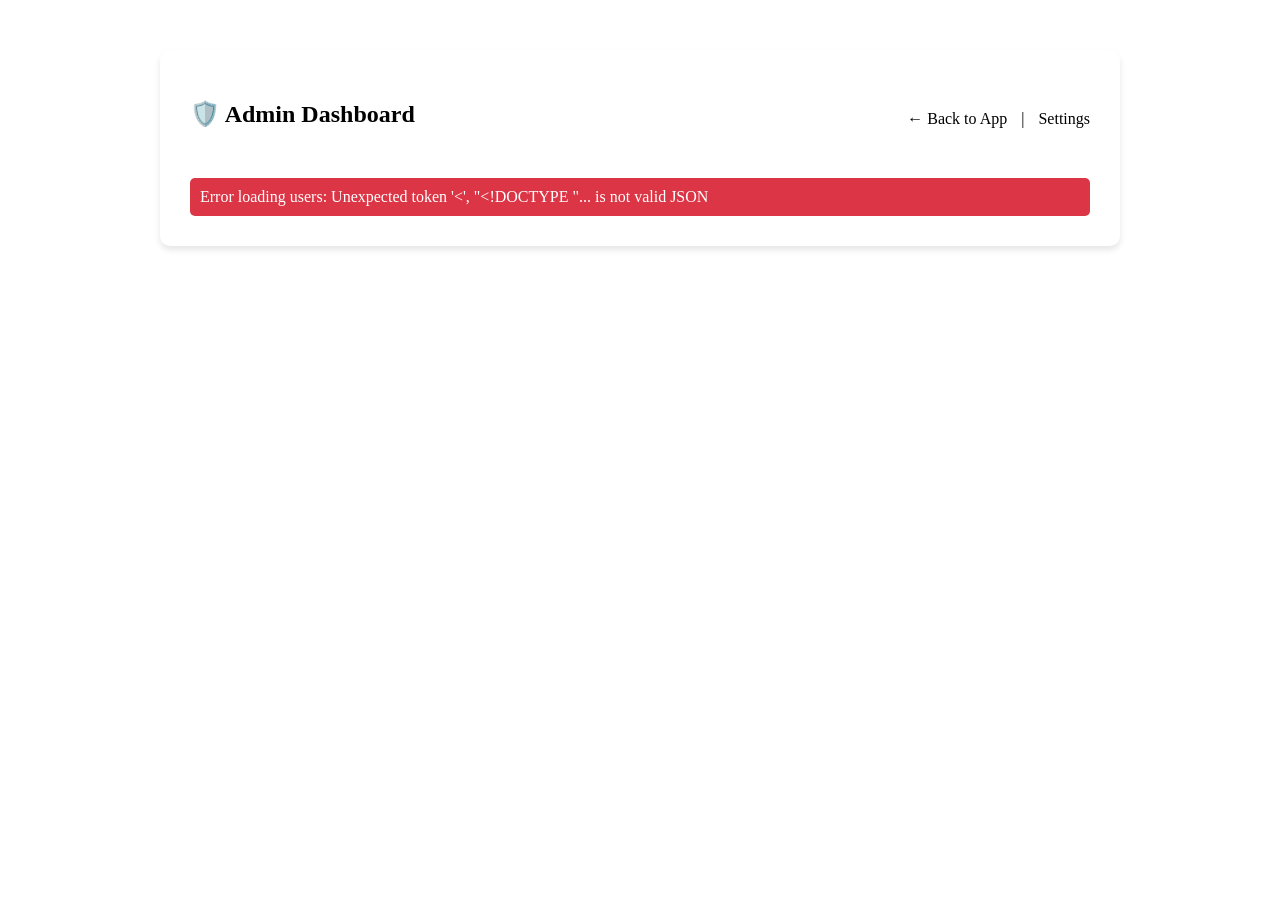
==== templates/admin.html @ e83315e0 "Title: Replace password lock with account system and add admin dashboard Key features implemented: -" ====
<!DOCTYPE html>
<html lang="en">
<head>
    <meta charset="UTF-8">
    <meta name="viewport" content="width=device-width, initial-scale=1.0">
    <meta name="color-scheme" content="light dark">
    <title>Admin Dashboard - Cipher App</title>
    <link rel="stylesheet" href="{{ url_for('static', filename='style.css') }}">
    <style>
        .admin-container {
            max-width: 900px;
            margin: 50px auto;
            padding: 30px;
            background: var(--bg-secondary);
            border-radius: 10px;
            box-shadow: 0 4px 6px rgba(0, 0, 0, 0.1);
        }
        .admin-container h2 {
            text-align: center;
            margin-bottom: 30px;
        }
        .nav-header {
            display: flex;
            justify-content: space-between;
            align-items: center;
            margin-bottom: 20px;
        }
        .nav-header a {
            color: var(--text-primary);
            text-decoration: none;
        }
        .users-table {
            width: 100%;
            border-collapse: collapse;
            margin-top: 20px;
        }
        .users-table th, .users-table td {
            padding: 12px;
            text-align: left;
            border-bottom: 1px solid var(--border-color);
        }
        .users-table th {
            background: var(--bg-primary);
            font-weight: 600;
        }
        .users-table tr:hover {
            background: var(--bg-primary);
        }
        .status-active {
            color: #28a745;
            font-weight: bold;
        }
        .status-banned {
            color: #dc3545;
            font-weight: bold;
        }
        .btn {
            padding: 8px 16px;
            border: none;
            border-radius: 5px;
            font-size: 12px;
            cursor: pointer;
            transition: background-color 0.3s;
        }
        .btn-danger {
            background: #dc3545;
            color: white;
        }
        .btn-danger:hover {
            background: #c82333;
        }
        .btn-success {
            background: #28a745;
            color: white;
        }
        .btn-success:hover {
            background: #218838;
        }
        .btn-secondary {
            background: #6c757d;
            color: white;
        }
        .error-message {
            background: #dc3545;
            color: white;
            padding: 10px;
            border-radius: 5px;
            margin-top: 10px;
            display: none;
        }
        .loading {
            text-align: center;
            padding: 40px;
        }
        .ban-modal {
            display: none;
            position: fixed;
            top: 0;
            left: 0;
            width: 100%;
            height: 100%;
            background: rgba(0, 0, 0, 0.5);
            justify-content: center;
            align-items: center;
        }
        .ban-modal-content {
            background: var(--bg-secondary);
            padding: 30px;
            border-radius: 10px;
            max-width: 400px;
            width: 90%;
        }
        .ban-modal-content h3 {
            margin-bottom: 20px;
        }
        .ban-modal-content textarea {
            width: 100%;
            padding: 10px;
            border: 2px solid var(--border-color);
            border-radius: 5px;
            background: var(--bg-primary);
            color: var(--text-primary);
            resize: vertical;
            min-height: 100px;
            margin-bottom: 20px;
        }
        .ban-modal-actions {
            display: flex;
            gap: 10px;
            justify-content: flex-end;
        }
        .admin-badge {
            background: var(--primary-color);
            color: white;
            padding: 2px 8px;
            border-radius: 3px;
            font-size: 10px;
            margin-left: 5px;
        }
    </style>
</head>
<body>
    <div class="admin-container">
        <div class="nav-header">
            <h2>🛡️ Admin Dashboard</h2>
            <div>
                <a href="/">← Back to App</a>
                <span style="margin: 0 10px;">|</span>
                <a href="/settings">Settings</a>
            </div>
        </div>
        
        <div id="error-message" class="error-message"></div>
        
        <div id="loading" class="loading">Loading users...</div>
        
        <table id="users-table" class="users-table" style="display: none;">
            <thead>
                <tr>
                    <th>Email</th>
                    <th>Created At</th>
                    <th>Status</th>
                    <th>Actions</th>
                </tr>
            </thead>
            <tbody id="users-tbody">
            </tbody>
        </table>
    </div>

    <div id="ban-modal" class="ban-modal">
        <div class="ban-modal-content">
            <h3>Ban User</h3>
            <p>Enter a reason for banning this user:</p>
            <textarea id="ban-reason" placeholder="Reason for ban..."></textarea>
            <div class="ban-modal-actions">
                <button id="cancel-ban-btn" class="btn btn-secondary">Cancel</button>
                <button id="confirm-ban-btn" class="btn btn-danger">Ban User</button>
            </div>
        </div>
    </div>

    <script>
        let currentUserToBan = null;

        async function loadUsers() {
            try {
                const response = await fetch('/api/admin/users');
                
                if (response.status === 401) {
                    window.location.href = '/login';
                    return;
                }
                
                if (response.status === 403) {
                    const errorDiv = document.getElementById('error-message');
                    errorDiv.textContent = 'Access denied. Admin privileges required.';
                    errorDiv.style.display = 'block';
                    document.getElementById('loading').style.display = 'none';
                    return;
                }
                
                const data = await response.json();
                
                document.getElementById('loading').style.display = 'none';
                document.getElementById('users-table').style.display = 'table';
                
                const tbody = document.getElementById('users-tbody');
                tbody.innerHTML = '';
                
                data.users.forEach(user => {
                    const tr = document.createElement('tr');
                    
                    const emailTd = document.createElement('td');
                    emailTd.textContent = user.email;
                    if (user.email === 'test@test.com') {
                        emailTd.innerHTML += ' <span class="admin-badge">ADMIN</span>';
                    }
                    
                    const createdTd = document.createElement('td');
                    createdTd.textContent = user.created_at || 'Unknown';
                    
                    const statusTd = document.createElement('td');
                    statusTd.innerHTML = user.banned 
                        ? '<span class="status-banned">Banned ⚠️</span>' 
                        : '<span class="status-active">Active ✓</span>';
                    
                    const actionsTd = document.createElement('td');
                    if (user.email !== 'test@test.com') {
                        if (user.banned) {
                            const unbanBtn = document.createElement('button');
                            unbanBtn.className = 'btn btn-success';
                            unbanBtn.textContent = 'Unban';
                            unbanBtn.onclick = () => unbanUser(user._id);
                            actionsTd.appendChild(unbanBtn);
                        } else {
                            const banBtn = document.createElement('button');
                            banBtn.className = 'btn btn-danger';
                            banBtn.textContent = 'Ban';
                            banBtn.onclick = () => openBanModal(user._id);
                            actionsTd.appendChild(banBtn);
                        }
                    }
                    
                    tr.appendChild(emailTd);
                    tr.appendChild(createdTd);
                    tr.appendChild(statusTd);
                    tr.appendChild(actionsTd);
                    tbody.appendChild(tr);
                });
            } catch (error) {
                const errorDiv = document.getElementById('error-message');
                errorDiv.textContent = 'Error loading users: ' + error.message;
                errorDiv.style.display = 'block';
                document.getElementById('loading').style.display = 'none';
            }
        }

        function openBanModal(userId) {
            currentUserToBan = userId;
            document.getElementById('ban-reason').value = '';
            document.getElementById('ban-modal').style.display = 'flex';
        }

        function closeBanModal() {
            document.getElementById('ban-modal').style.display = 'none';
            currentUserToBan = null;
        }

        async function confirmBan() {
            const reason = document.getElementById('ban-reason').value.trim();
            
            try {
                const response = await fetch('/api/admin/ban-user', {
                    method: 'POST',
                    headers: { 'Content-Type': 'application/json' },
                    body: JSON.stringify({ user_id: currentUserToBan, reason })
                });
                
                const data = await response.json();
                
                if (response.ok) {
                    closeBanModal();
                    loadUsers();
                } else {
                    const errorDiv = document.getElementById('error-message');
                    errorDiv.textContent = data.error;
                    errorDiv.style.display = 'block';
                }
            } catch (error) {
                const errorDiv = document.getElementById('error-message');
                errorDiv.textContent = 'Error banning user: ' + error.message;
                errorDiv.style.display = 'block';
            }
        }

        async function unbanUser(userId) {
            try {
                const response = await fetch('/api/admin/unban-user', {
                    method: 'POST',
                    headers: { 'Content-Type': 'application/json' },
                    body: JSON.stringify({ user_id: userId })
                });
                
                const data = await response.json();
                
                if (response.ok) {
                    loadUsers();
                } else {
                    const errorDiv = document.getElementById('error-message');
                    errorDiv.textContent = data.error;
                    errorDiv.style.display = 'block';
                }
            } catch (error) {
                const errorDiv = document.getElementById('error-message');
                errorDiv.textContent = 'Error unbanning user: ' + error.message;
                errorDiv.style.display = 'block';
            }
        }

        document.getElementById('cancel-ban-btn').addEventListener('click', closeBanModal);
        document.getElementById('confirm-ban-btn').addEventListener('click', confirmBan);
        
        // Close modal when clicking outside
        document.getElementById('ban-modal').addEventListener('click', function(e) {
            if (e.target === this) closeBanModal();
        });

        loadUsers();
    </script>
</body>
</html>
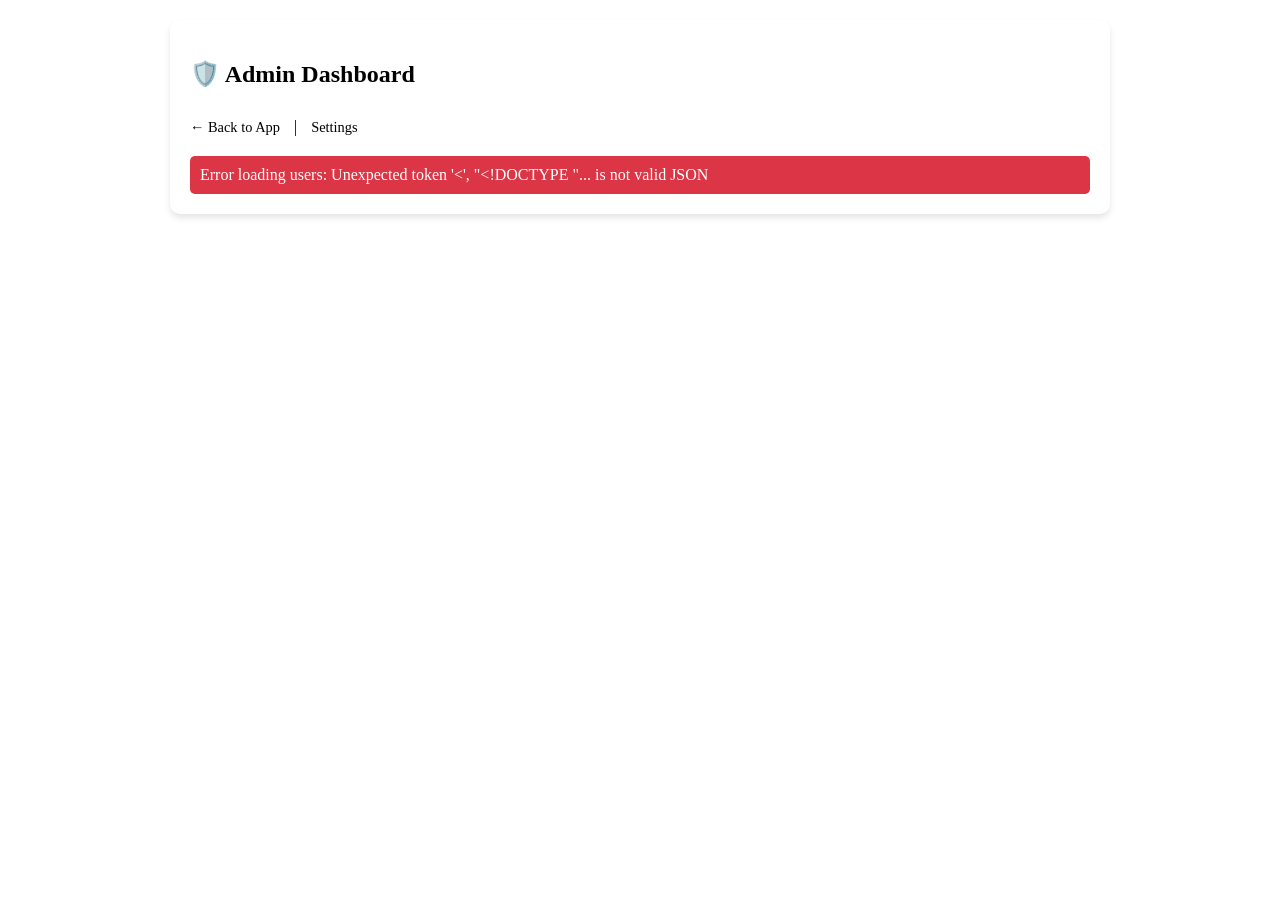
==== commit d7c5abab: "update ui to be more mobile-friendly, working on revamped ui on cosmetic side soon" ====
--- a/templates/admin.html
+++ b/templates/admin.html
@@ -9,33 +9,38 @@
     <style>
         .admin-container {
             max-width: 900px;
-            margin: 50px auto;
-            padding: 30px;
+            margin: 20px auto;
+            padding: 20px;
             background: var(--bg-secondary);
             border-radius: 10px;
             box-shadow: 0 4px 6px rgba(0, 0, 0, 0.1);
         }
         .admin-container h2 {
             text-align: center;
-            margin-bottom: 30px;
+            margin-bottom: 20px;
+            font-size: 1.5rem;
         }
         .nav-header {
             display: flex;
+            flex-direction: column;
             justify-content: space-between;
-            align-items: center;
+            align-items: flex-start;
             margin-bottom: 20px;
+            gap: 10px;
         }
         .nav-header a {
             color: var(--text-primary);
             text-decoration: none;
+            font-size: 0.9rem;
         }
         .users-table {
             width: 100%;
             border-collapse: collapse;
             margin-top: 20px;
+            font-size: 0.9rem;
         }
         .users-table th, .users-table td {
-            padding: 12px;
+            padding: 10px;
             text-align: left;
             border-bottom: 1px solid var(--border-color);
         }
@@ -46,6 +51,28 @@
         .users-table tr:hover {
             background: var(--bg-primary);
         }
+        @media (max-width: 768px) {
+            .admin-container {
+                margin: 10px;
+                padding: 15px;
+            }
+            .admin-container h2 {
+                font-size: 1.25rem;
+                margin-bottom: 15px;
+            }
+            .nav-header {
+                flex-direction: column;
+            }
+            .nav-header a {
+                font-size: 0.85rem;
+            }
+            .users-table {
+                font-size: 0.8rem;
+            }
+            .users-table th, .users-table td {
+                padding: 8px;
+            }
+        }
         .status-active {
             color: #28a745;
             font-weight: bold;
@@ -55,12 +82,13 @@
             font-weight: bold;
         }
         .btn {
-            padding: 8px 16px;
+            padding: 10px 16px;
             border: none;
             border-radius: 5px;
             font-size: 12px;
             cursor: pointer;
             transition: background-color 0.3s;
+            min-width: 60px;
         }
         .btn-danger {
             background: #dc3545;
@@ -79,6 +107,13 @@
         .btn-secondary {
             background: #6c757d;
             color: white;
+        }
+        @media (max-width: 768px) {
+            .btn {
+                padding: 12px 16px;
+                font-size: 13px;
+                min-width: 70px;
+            }
         }
         .error-message {
             background: #dc3545;
@@ -105,17 +140,22 @@
         }
         .ban-modal-content {
             background: var(--bg-secondary);
-            padding: 30px;
+            padding: 25px;
             border-radius: 10px;
             max-width: 400px;
             width: 90%;
         }
         .ban-modal-content h3 {
-            margin-bottom: 20px;
+            margin-bottom: 15px;
+            font-size: 1.1rem;
+        }
+        .ban-modal-content p {
+            margin-bottom: 15px;
+            font-size: 0.95rem;
         }
         .ban-modal-content textarea {
             width: 100%;
-            padding: 10px;
+            padding: 12px;
             border: 2px solid var(--border-color);
             border-radius: 5px;
             background: var(--bg-primary);
@@ -123,11 +163,27 @@
             resize: vertical;
             min-height: 100px;
             margin-bottom: 20px;
+            font-family: inherit;
+            font-size: 14px;
         }
         .ban-modal-actions {
             display: flex;
             gap: 10px;
             justify-content: flex-end;
+            flex-wrap: wrap;
+        }
+        @media (max-width: 480px) {
+            .ban-modal-content {
+                width: 95%;
+                padding: 20px;
+            }
+            .ban-modal-actions {
+                justify-content: stretch;
+            }
+            .ban-modal-actions button {
+                flex: 1;
+                min-width: 0;
+            }
         }
         .admin-badge {
             background: var(--primary-color);
@@ -181,7 +237,26 @@
     </div>
 
     <script>
+        let csrfToken = null;
         let currentUserToBan = null;
+
+        async function fetchCSRFToken() {
+            try {
+                const response = await fetch('/api/csrf-token');
+                const data = await response.json();
+                csrfToken = data.csrf_token;
+            } catch (error) {
+                console.error('Failed to fetch CSRF token:', error);
+            }
+        }
+
+        function getHeaders() {
+            const headers = { 'Content-Type': 'application/json' };
+            if (csrfToken) {
+                headers['X-CSRFToken'] = csrfToken;
+            }
+            return headers;
+        }
 
         async function loadUsers() {
             try {
@@ -213,7 +288,7 @@
                     
                     const emailTd = document.createElement('td');
                     emailTd.textContent = user.email;
-                    if (user.email === 'test@test.com') {
+                    if (user.email === 'hanlinbai667@gmail.com') {
                         emailTd.innerHTML += ' <span class="admin-badge">ADMIN</span>';
                     }
                     
@@ -226,7 +301,7 @@
                         : '<span class="status-active">Active ✓</span>';
                     
                     const actionsTd = document.createElement('td');
-                    if (user.email !== 'test@test.com') {
+                    if (user.email !== 'hanlinbai667@gmail.com') {
                         if (user.banned) {
                             const unbanBtn = document.createElement('button');
                             unbanBtn.className = 'btn btn-success';
@@ -269,16 +344,16 @@
 
         async function confirmBan() {
             const reason = document.getElementById('ban-reason').value.trim();
-            
+
             try {
                 const response = await fetch('/api/admin/ban-user', {
                     method: 'POST',
-                    headers: { 'Content-Type': 'application/json' },
+                    headers: getHeaders(),
                     body: JSON.stringify({ user_id: currentUserToBan, reason })
                 });
-                
+
                 const data = await response.json();
-                
+
                 if (response.ok) {
                     closeBanModal();
                     loadUsers();
@@ -298,7 +373,7 @@
             try {
                 const response = await fetch('/api/admin/unban-user', {
                     method: 'POST',
-                    headers: { 'Content-Type': 'application/json' },
+                    headers: getHeaders(),
                     body: JSON.stringify({ user_id: userId })
                 });
                 
@@ -320,12 +395,13 @@
 
         document.getElementById('cancel-ban-btn').addEventListener('click', closeBanModal);
         document.getElementById('confirm-ban-btn').addEventListener('click', confirmBan);
-        
+
         // Close modal when clicking outside
         document.getElementById('ban-modal').addEventListener('click', function(e) {
             if (e.target === this) closeBanModal();
         });
 
+        window.addEventListener('load', fetchCSRFToken);
         loadUsers();
     </script>
 </body>
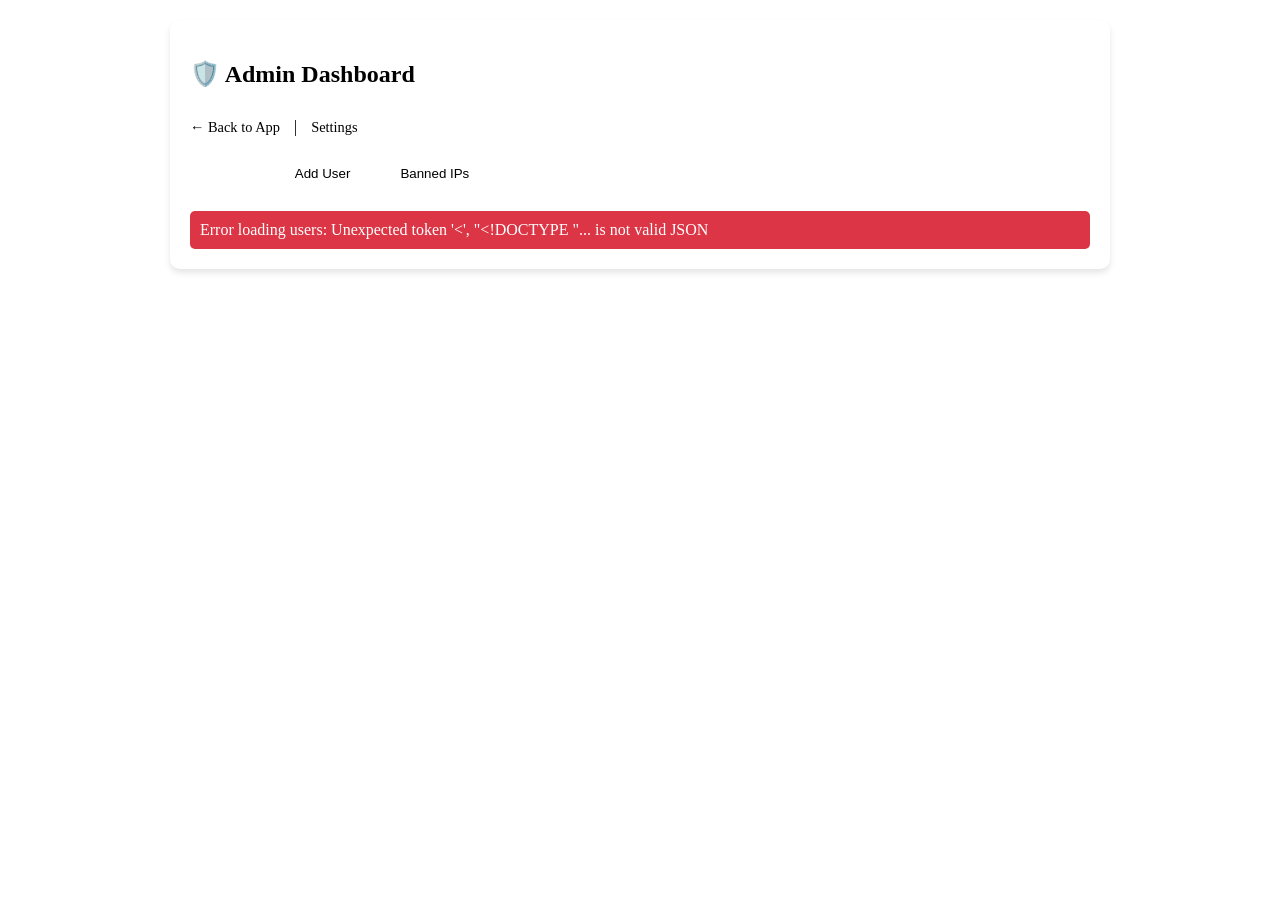
==== commit b1939cfc: "added a request account form with validation" ====
--- a/templates/admin.html
+++ b/templates/admin.html
@@ -193,6 +193,57 @@
             font-size: 10px;
             margin-left: 5px;
         }
+        .tab-btn {
+            padding: 10px 20px;
+            border: 1px solid var(--border-color);
+            background: var(--bg-primary);
+            color: var(--text-primary);
+            cursor: pointer;
+            border-radius: 5px;
+            font-weight: 500;
+            transition: all 0.3s;
+        }
+        .tab-btn.active {
+            background: var(--primary-color);
+            color: white;
+            border-color: var(--primary-color);
+        }
+        .tab-btn:hover {
+            border-color: var(--primary-color);
+        }
+        .section {
+            animation: fadeIn 0.3s;
+        }
+        @keyframes fadeIn {
+            from { opacity: 0; }
+            to { opacity: 1; }
+        }
+        .section h3 {
+            margin-top: 0;
+            margin-bottom: 20px;
+        }
+        .form-group {
+            margin-bottom: 15px;
+        }
+        .form-group label {
+            display: block;
+            margin-bottom: 5px;
+            font-weight: 500;
+            color: var(--text-primary);
+        }
+        .form-group input {
+            width: 100%;
+            padding: 10px;
+            border: 1px solid var(--border-color);
+            border-radius: 5px;
+            background: var(--bg-primary);
+            color: var(--text-primary);
+            box-sizing: border-box;
+        }
+        .form-group input:focus {
+            outline: none;
+            border-color: var(--primary-color);
+        }
     </style>
 </head>
 <body>
@@ -205,23 +256,85 @@
                 <a href="/settings">Settings</a>
             </div>
         </div>
-        
+
+        <div style="display: flex; gap: 10px; margin-bottom: 20px; flex-wrap: wrap;">
+            <button id="tab-users" class="tab-btn active">Users</button>
+            <button id="tab-add-user" class="tab-btn">Add User</button>
+            <button id="tab-banned-ips" class="tab-btn">Banned IPs</button>
+        </div>
+
         <div id="error-message" class="error-message"></div>
-        
-        <div id="loading" class="loading">Loading users...</div>
-        
-        <table id="users-table" class="users-table" style="display: none;">
-            <thead>
-                <tr>
-                    <th>Email</th>
-                    <th>Created At</th>
-                    <th>Status</th>
-                    <th>Actions</th>
-                </tr>
-            </thead>
-            <tbody id="users-tbody">
-            </tbody>
-        </table>
+
+        <!-- Users Tab -->
+        <div id="users-section" class="section" style="display: block;">
+            <div id="loading" class="loading">Loading users...</div>
+
+            <table id="users-table" class="users-table" style="display: none;">
+                <thead>
+                    <tr>
+                        <th>Email</th>
+                        <th>Created At</th>
+                        <th>Status</th>
+                        <th>Actions</th>
+                    </tr>
+                </thead>
+                <tbody id="users-tbody">
+                </tbody>
+            </table>
+        </div>
+
+        <!-- Add User Tab -->
+        <div id="add-user-section" class="section" style="display: none;">
+            <h3>Add New User</h3>
+            <form id="add-user-form">
+                <div class="form-group">
+                    <label for="new-email">Email Address</label>
+                    <input type="email" id="new-email" required placeholder="user@example.com">
+                </div>
+                <div class="form-group">
+                    <label for="new-password">Password</label>
+                    <input type="password" id="new-password" required placeholder="Enter password">
+                </div>
+                <button type="submit" class="btn" style="background: #28a745; color: white;">Add User</button>
+            </form>
+        </div>
+
+        <!-- Banned IPs Tab -->
+        <div id="banned-ips-section" class="section" style="display: none;">
+            <h3>Banned IP Addresses</h3>
+            <div style="margin-bottom: 20px;">
+                <h4>Ban New IP</h4>
+                <form id="ban-ip-form">
+                    <div class="form-group">
+                        <label for="ban-ip-address">IP Address</label>
+                        <input type="text" id="ban-ip-address" required placeholder="192.168.1.1">
+                    </div>
+                    <div class="form-group">
+                        <label for="ban-duration">Duration (hours)</label>
+                        <input type="number" id="ban-duration" required min="1" value="24" placeholder="24">
+                    </div>
+                    <div class="form-group">
+                        <label for="ban-ip-reason">Reason (optional)</label>
+                        <input type="text" id="ban-ip-reason" placeholder="Reason for ban">
+                    </div>
+                    <button type="submit" class="btn" style="background: #dc3545; color: white;">Ban IP</button>
+                </form>
+            </div>
+            <div id="loading-ips" class="loading">Loading banned IPs...</div>
+            <table id="banned-ips-table" class="users-table" style="display: none;">
+                <thead>
+                    <tr>
+                        <th>IP Address</th>
+                        <th>Reason</th>
+                        <th>Banned At</th>
+                        <th>Expires At</th>
+                        <th>Actions</th>
+                    </tr>
+                </thead>
+                <tbody id="banned-ips-tbody">
+                </tbody>
+            </table>
+        </div>
     </div>
 
     <div id="ban-modal" class="ban-modal">
@@ -258,15 +371,27 @@
             return headers;
         }
 
+        function showTab(tabName) {
+            document.querySelectorAll('.section').forEach(s => s.style.display = 'none');
+            document.querySelectorAll('.tab-btn').forEach(b => b.classList.remove('active'));
+
+            document.getElementById(tabName + '-section').style.display = 'block';
+            document.getElementById('tab-' + tabName).classList.add('active');
+
+            if (tabName === 'banned-ips') {
+                loadBannedIPs();
+            }
+        }
+
         async function loadUsers() {
             try {
                 const response = await fetch('/api/admin/users');
-                
+
                 if (response.status === 401) {
                     window.location.href = '/login';
                     return;
                 }
-                
+
                 if (response.status === 403) {
                     const errorDiv = document.getElementById('error-message');
                     errorDiv.textContent = 'Access denied. Admin privileges required.';
@@ -274,32 +399,32 @@
                     document.getElementById('loading').style.display = 'none';
                     return;
                 }
-                
-                const data = await response.json();
-                
+
+                const data = await response.json();
+
                 document.getElementById('loading').style.display = 'none';
                 document.getElementById('users-table').style.display = 'table';
-                
+
                 const tbody = document.getElementById('users-tbody');
                 tbody.innerHTML = '';
-                
+
                 data.users.forEach(user => {
                     const tr = document.createElement('tr');
-                    
+
                     const emailTd = document.createElement('td');
                     emailTd.textContent = user.email;
                     if (user.email === 'hanlinbai667@gmail.com') {
                         emailTd.innerHTML += ' <span class="admin-badge">ADMIN</span>';
                     }
-                    
+
                     const createdTd = document.createElement('td');
                     createdTd.textContent = user.created_at || 'Unknown';
-                    
+
                     const statusTd = document.createElement('td');
-                    statusTd.innerHTML = user.banned 
-                        ? '<span class="status-banned">Banned ⚠️</span>' 
+                    statusTd.innerHTML = user.banned
+                        ? '<span class="status-banned">Banned ⚠️</span>'
                         : '<span class="status-active">Active ✓</span>';
-                    
+
                     const actionsTd = document.createElement('td');
                     if (user.email !== 'hanlinbai667@gmail.com') {
                         if (user.banned) {
@@ -316,7 +441,7 @@
                             actionsTd.appendChild(banBtn);
                         }
                     }
-                    
+
                     tr.appendChild(emailTd);
                     tr.appendChild(createdTd);
                     tr.appendChild(statusTd);
@@ -328,6 +453,57 @@
                 errorDiv.textContent = 'Error loading users: ' + error.message;
                 errorDiv.style.display = 'block';
                 document.getElementById('loading').style.display = 'none';
+            }
+        }
+
+        async function loadBannedIPs() {
+            try {
+                const response = await fetch('/api/admin/banned-ips');
+
+                if (!response.ok) throw new Error('Failed to load banned IPs');
+
+                const data = await response.json();
+
+                document.getElementById('loading-ips').style.display = 'none';
+                document.getElementById('banned-ips-table').style.display = 'table';
+
+                const tbody = document.getElementById('banned-ips-tbody');
+                tbody.innerHTML = '';
+
+                data.banned_ips.forEach(ban => {
+                    const tr = document.createElement('tr');
+
+                    const ipTd = document.createElement('td');
+                    ipTd.textContent = ban.ip_address;
+
+                    const reasonTd = document.createElement('td');
+                    reasonTd.textContent = ban.reason || 'N/A';
+
+                    const bannedAtTd = document.createElement('td');
+                    bannedAtTd.textContent = new Date(ban.banned_at).toLocaleString();
+
+                    const expiresTd = document.createElement('td');
+                    expiresTd.textContent = new Date(ban.expires_at).toLocaleString();
+
+                    const actionsTd = document.createElement('td');
+                    const unbanBtn = document.createElement('button');
+                    unbanBtn.className = 'btn btn-success';
+                    unbanBtn.textContent = 'Unban';
+                    unbanBtn.onclick = () => unbanIP(ban.ip_address);
+                    actionsTd.appendChild(unbanBtn);
+
+                    tr.appendChild(ipTd);
+                    tr.appendChild(reasonTd);
+                    tr.appendChild(bannedAtTd);
+                    tr.appendChild(expiresTd);
+                    tr.appendChild(actionsTd);
+                    tbody.appendChild(tr);
+                });
+            } catch (error) {
+                const errorDiv = document.getElementById('error-message');
+                errorDiv.textContent = 'Error loading banned IPs: ' + error.message;
+                errorDiv.style.display = 'block';
+                document.getElementById('loading-ips').style.display = 'none';
             }
         }
 
@@ -376,9 +552,9 @@
                     headers: getHeaders(),
                     body: JSON.stringify({ user_id: userId })
                 });
-                
-                const data = await response.json();
-                
+
+                const data = await response.json();
+
                 if (response.ok) {
                     loadUsers();
                 } else {
@@ -393,8 +569,108 @@
             }
         }
 
+        document.getElementById('add-user-form').addEventListener('submit', async (e) => {
+            e.preventDefault();
+            const email = document.getElementById('new-email').value.trim();
+            const password = document.getElementById('new-password').value.trim();
+
+            try {
+                const response = await fetch('/api/admin/add-user', {
+                    method: 'POST',
+                    headers: getHeaders(),
+                    body: JSON.stringify({ email, password })
+                });
+
+                const data = await response.json();
+
+                if (response.ok) {
+                    document.getElementById('error-message').style.display = 'none';
+                    const msg = document.getElementById('error-message');
+                    msg.textContent = 'User added successfully!';
+                    msg.style.background = '#d4edda';
+                    msg.style.color = '#155724';
+                    msg.style.display = 'block';
+                    document.getElementById('add-user-form').reset();
+                    setTimeout(() => msg.style.display = 'none', 3000);
+                } else {
+                    const errorDiv = document.getElementById('error-message');
+                    errorDiv.textContent = data.error || 'Failed to add user';
+                    errorDiv.style.display = 'block';
+                }
+            } catch (error) {
+                const errorDiv = document.getElementById('error-message');
+                errorDiv.textContent = 'Error adding user: ' + error.message;
+                errorDiv.style.display = 'block';
+            }
+        });
+
+        document.getElementById('ban-ip-form').addEventListener('submit', async (e) => {
+            e.preventDefault();
+            const ip_address = document.getElementById('ban-ip-address').value.trim();
+            const duration = parseInt(document.getElementById('ban-duration').value);
+            const reason = document.getElementById('ban-ip-reason').value.trim();
+
+            try {
+                const response = await fetch('/api/admin/ban-ip', {
+                    method: 'POST',
+                    headers: getHeaders(),
+                    body: JSON.stringify({ ip_address, duration, reason })
+                });
+
+                const data = await response.json();
+
+                if (response.ok) {
+                    document.getElementById('error-message').style.display = 'none';
+                    const msg = document.getElementById('error-message');
+                    msg.textContent = 'IP banned successfully!';
+                    msg.style.background = '#d4edda';
+                    msg.style.color = '#155724';
+                    msg.style.display = 'block';
+                    document.getElementById('ban-ip-form').reset();
+                    loadBannedIPs();
+                    setTimeout(() => msg.style.display = 'none', 3000);
+                } else {
+                    const errorDiv = document.getElementById('error-message');
+                    errorDiv.textContent = data.error || 'Failed to ban IP';
+                    errorDiv.style.display = 'block';
+                }
+            } catch (error) {
+                const errorDiv = document.getElementById('error-message');
+                errorDiv.textContent = 'Error banning IP: ' + error.message;
+                errorDiv.style.display = 'block';
+            }
+        });
+
+        async function unbanIP(ipAddress) {
+            try {
+                const response = await fetch('/api/admin/unban-ip', {
+                    method: 'POST',
+                    headers: getHeaders(),
+                    body: JSON.stringify({ ip_address: ipAddress })
+                });
+
+                const data = await response.json();
+
+                if (response.ok) {
+                    loadBannedIPs();
+                } else {
+                    const errorDiv = document.getElementById('error-message');
+                    errorDiv.textContent = data.error || 'Failed to unban IP';
+                    errorDiv.style.display = 'block';
+                }
+            } catch (error) {
+                const errorDiv = document.getElementById('error-message');
+                errorDiv.textContent = 'Error unbanning IP: ' + error.message;
+                errorDiv.style.display = 'block';
+            }
+        }
+
         document.getElementById('cancel-ban-btn').addEventListener('click', closeBanModal);
         document.getElementById('confirm-ban-btn').addEventListener('click', confirmBan);
+
+        document.getElementById('tab-users').addEventListener('click', () => showTab('users'));
+        document.getElementById('tab-add-user').addEventListener('click', () => showTab('add-user'));
+        document.getElementById('tab-banned-ips').addEventListener('click', () => showTab('banned-ips'));
 
         // Close modal when clicking outside
         document.getElementById('ban-modal').addEventListener('click', function(e) {
